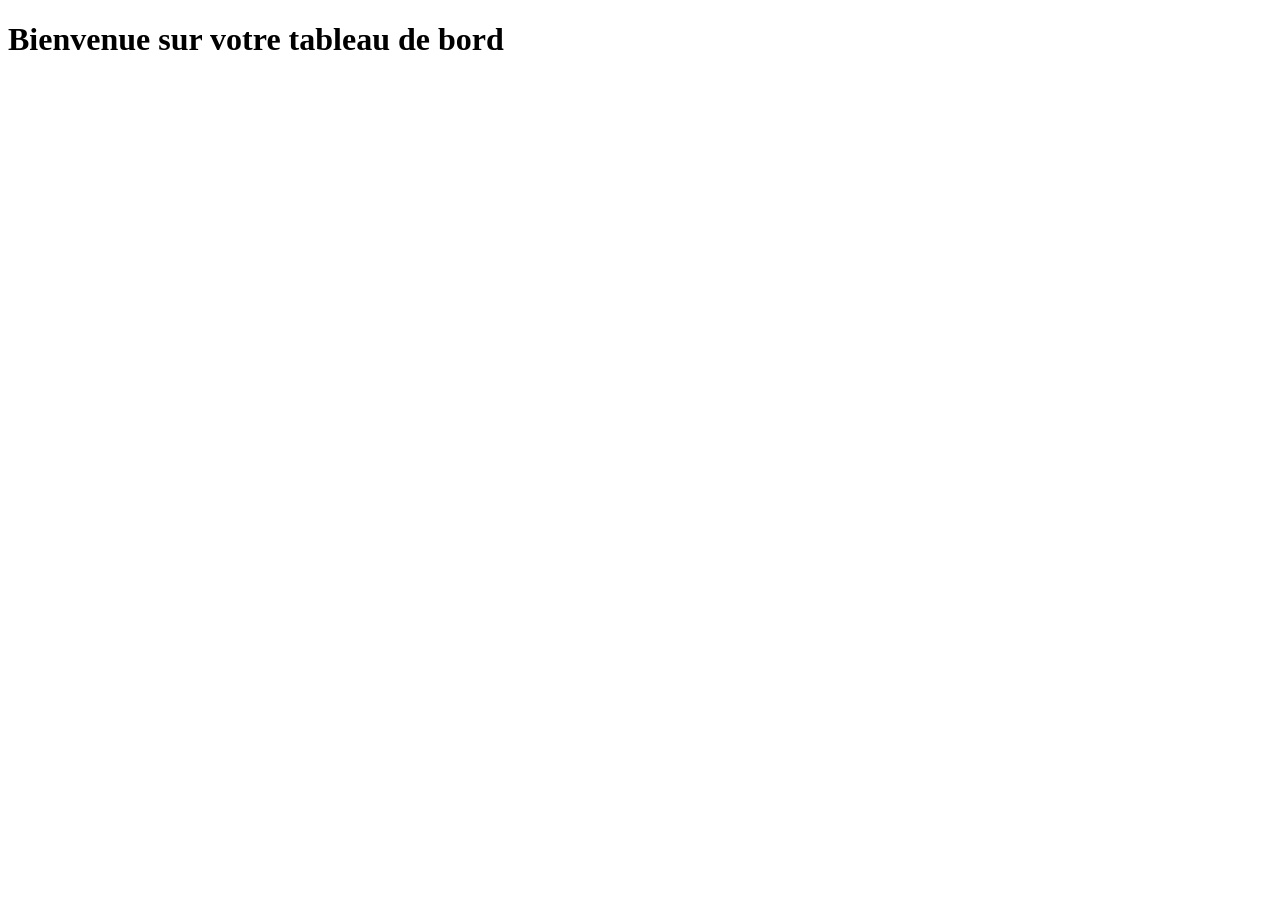
==== target/classes/templates/index.html @ 67d93fb2 "initial commit" ====
<!DOCTYPE html>
<html xmlns:th="http://www.thymeleaf.org">
<head>
    <title>Ecole — Accueil</title>
    <meta charset="UTF-8">
</head>
<body>
    <h1>Bienvenue sur votre tableau de bord</h1>
</body>
</html>
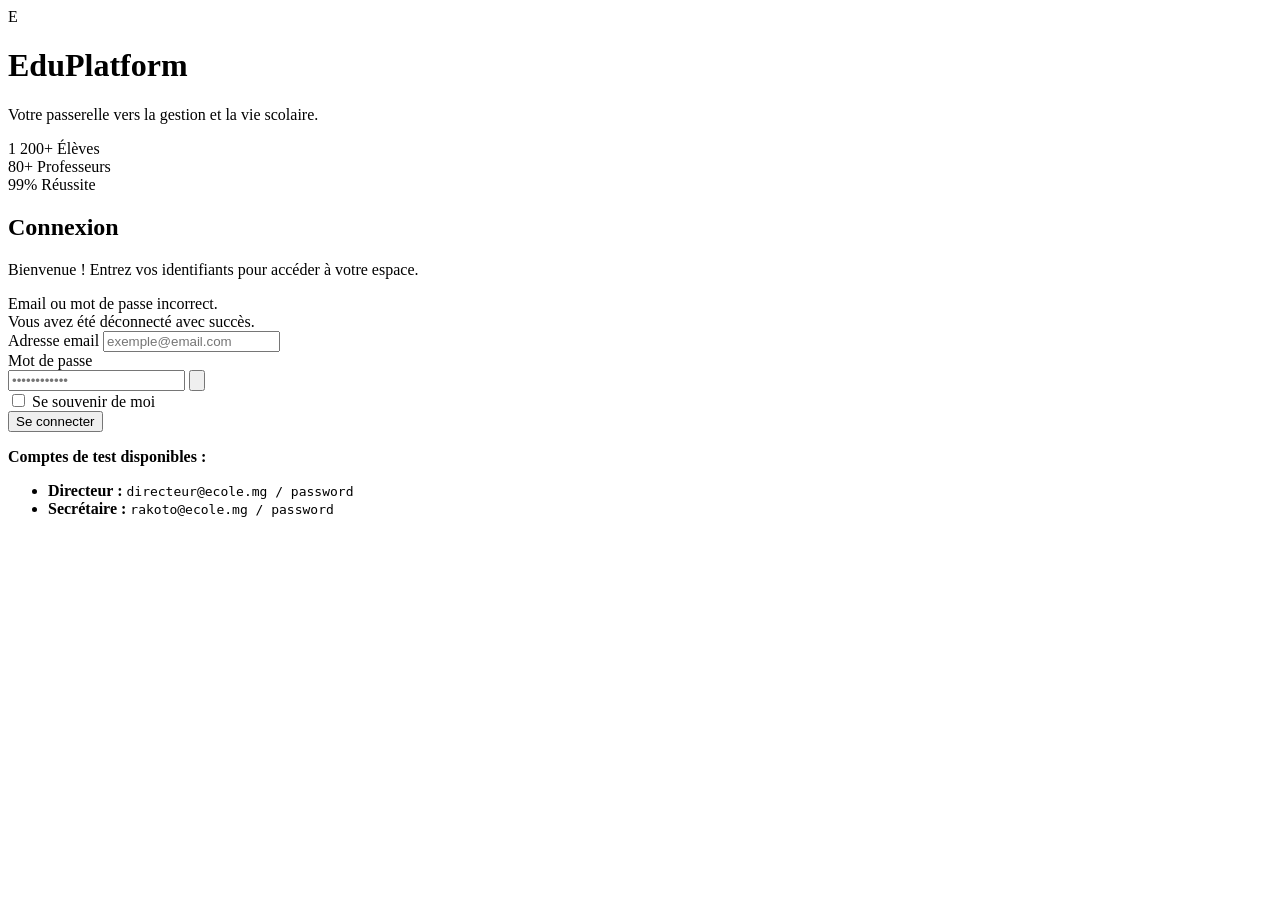
==== commit cff14d49: "System d'authentification mis en place" ====
--- a/target/classes/templates/index.html
+++ b/target/classes/templates/index.html
@@ -1,10 +1,121 @@
 <!DOCTYPE html>
-<html xmlns:th="http://www.thymeleaf.org">
+<html xmlns:th="http://thymeleaf.org">
+
 <head>
-    <title>Ecole — Accueil</title>
     <meta charset="UTF-8">
+    <meta name="viewport" content="width=device-width, initial-scale=1.0">
+    <title>Connexion — École</title>
+    
+    <link rel="stylesheet" th:href="@{/css/style.css}">
+    
+    <link rel="stylesheet" th:href="@{/css/login.css}">
 </head>
 <body>
-    <h1>Bienvenue sur votre tableau de bord</h1>
+
+    <div class="login-split-container">
+        
+        <div class="login-visual-panel">
+            <div class="brand-wrapper">
+                <div class="brand-logo-box">E</div>
+                <h1 class="brand-title">EduPlatform</h1>
+                <p class="brand-subtitle">Votre passerelle vers la gestion et la vie scolaire.</p>
+            </div>
+
+            <div class="stats-grid">
+                <div class="stat-box">
+                    <span class="stat-number">1 200+</span>
+                    <span class="stat-label">Élèves</span>
+                </div>
+                <div class="stat-box">
+                    <span class="stat-number">80+</span>
+                    <span class="stat-label">Professeurs</span>
+                </div>
+                <div class="stat-box">
+                    <span class="stat-number">99%</span>
+                    <span class="stat-label">Réussite</span>
+                </div>
+            </div>
+        </div>
+
+        <div class="login-form-panel">
+            <div class="login-card">
+                <h2>Connexion</h2>
+                <p class="welcome-text">Bienvenue ! Entrez vos identifiants pour accéder à votre espace.</p>
+
+                <div th:if="${param.error}" class="alert alert-danger">
+                    Email ou mot de passe incorrect.
+                </div>
+                <div th:if="${param.logout}" class="alert alert-success">
+                    Vous avez été déconnecté avec succès.
+                </div>
+
+                <form th:action="@{/login}" method="post">
+                    <input type="hidden" th:name="${_csrf.parameterName}" th:value="${_csrf.token}" />
+
+                    <div class="form-group">
+                        <label for="username">Adresse email</label>
+                        <input type="email" id="username" name="username" class="form-control" placeholder="exemple@email.com" required />
+                    </div>
+
+                    <div class="form-group">
+                        <label for="password">Mot de passe</label>
+                        <div class="password-wrapper">
+                            <input type="password" id="password" name="password" class="form-control" placeholder="••••••••••••" required />
+                            <button type="button" id="togglePassword" class="toggle-password-btn" aria-label="Afficher le mot de passe">
+                                <svg xmlns="http://www.w3.org/2000/svg" fill="none" viewBox="0 0 24 24" stroke-width="2" stroke="currentColor" class="eye-icon">
+                                    <path stroke-linecap="round" stroke-linejoin="round" d="M2.036 12.322a1.012 1.012 0 010-.639C3.423 7.51 7.36 4.5 12 4.5c4.638 0 8.573 3.007 9.963 7.178.07.207.07.431 0 .639C20.577 16.49 16.64 19.5 12 19.5c-4.638 0-8.573-3.007-9.963-7.178z" />
+                                    <path stroke-linecap="round" stroke-linejoin="round" d="M15 12a3 3 0 11-6 0 3 3 0 016 0z" />
+                                </svg>
+                            </button>
+                        </div>
+                    </div>
+
+                    <div class="form-options">
+                        <label class="checkbox-label">
+                            <input type="checkbox" name="remember-me" id="remember-me">
+                            <span>Se souvenir de moi</span>
+                        </label>
+                    </div>
+
+                    <button type="submit" class="btn-submit">Se connecter</button>
+
+                    <div class="compte-test">
+                        <p><strong>Comptes de test disponibles :</strong></p>
+                        <ul>
+                            <li><strong>Directeur :</strong> <code>directeur@ecole.mg / password</code></li>
+                            <li><strong>Secrétaire :</strong> <code>rakoto@ecole.mg / password</code></li>
+                        </ul>
+                    </div>
+                </form>
+            </div>
+        </div>
+
+    </div>
+
+    <script>
+        document.addEventListener('DOMContentLoaded', function () {
+            const passwordInput = document.getElementById('password');
+            const toggleButton = document.getElementById('togglePassword');
+
+            toggleButton.addEventListener('click', function () {
+                const isPassword = passwordInput.getAttribute('type') === 'password';
+                passwordInput.setAttribute('type', isPassword ? 'text' : 'password');
+                
+                if (isPassword) {
+                    this.innerHTML = `
+                        <svg xmlns="http://www.w3.org/2000/svg" fill="none" viewBox="0 0 24 24" stroke-width="2" stroke="currentColor" class="eye-icon">
+                            <path stroke-linecap="round" stroke-linejoin="round" d="M3.98 8.223A10.477 10.477 0 001.934 12C3.226 16.338 7.244 19.5 12 19.5c.993 0 1.953-.138 2.863-.395M6.228 6.228A10.45 10.45 0 0112 4.5c4.756 0 8.773 3.162 10.065 7.498a10.523 10.523 0 01-4.293 5.774M6.228 6.228L3 3m3.228 3.228l3.65 3.65m7.894 7.894L21 21m-3.228-3.228l-3.65-3.65m0 0a3 3 0 11-4.243-4.243m4.242 4.242L9.88 9.88" />
+                        </svg>`;
+                } else {
+                    this.innerHTML = `
+                        <svg xmlns="http://www.w3.org/2000/svg" fill="none" viewBox="0 0 24 24" stroke-width="2" stroke="currentColor" class="eye-icon">
+                            <path stroke-linecap="round" stroke-linejoin="round" d="M2.036 12.322a1.012 1.012 0 010-.639C3.423 7.51 7.36 4.5 12 4.5c4.638 0 8.573 3.007 9.963 7.178.07.207.07.431 0 .639C20.577 16.49 16.64 19.5 12 19.5c-4.638 0-8.573-3.007-9.963-7.178z" />
+                            <path stroke-linecap="round" stroke-linejoin="round" d="M15 12a3 3 0 11-6 0 3 3 0 016 0z" />
+                        </svg>`;
+                }
+            });
+        });
+    </script>
 </body>
-</html>+
+</html>
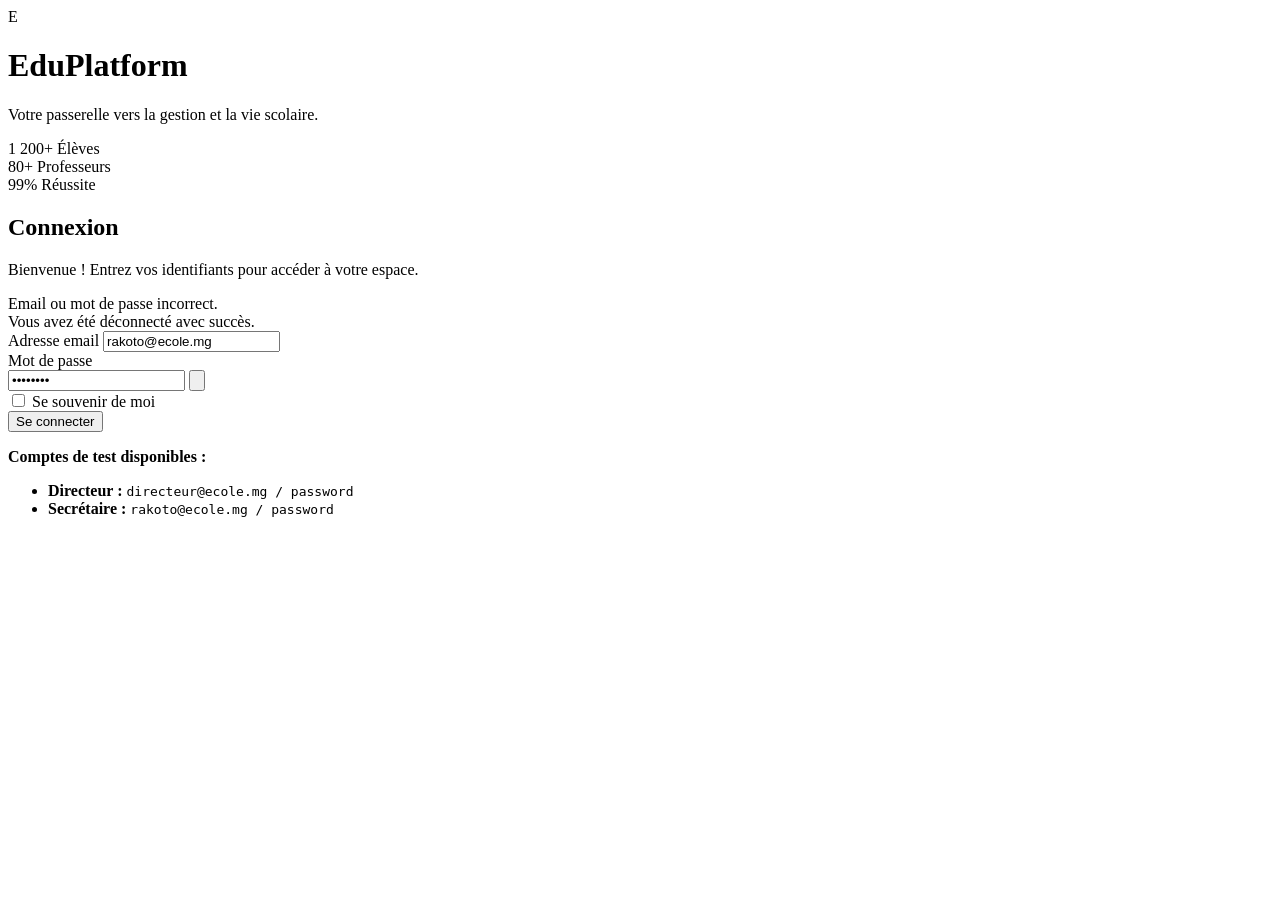
==== commit 59df8162: "ajout de system de paiement" ====
--- a/target/classes/templates/index.html
+++ b/target/classes/templates/index.html
@@ -54,13 +54,13 @@
 
                     <div class="form-group">
                         <label for="username">Adresse email</label>
-                        <input type="email" id="username" name="username" class="form-control" placeholder="exemple@email.com" required />
+                        <input type="email" id="username" name="username" class="form-control" placeholder="exemple@email.com" value="rakoto@ecole.mg" required />
                     </div>
 
                     <div class="form-group">
                         <label for="password">Mot de passe</label>
                         <div class="password-wrapper">
-                            <input type="password" id="password" name="password" class="form-control" placeholder="••••••••••••" required />
+                            <input type="password" id="password" name="password" class="form-control" value="password" required />
                             <button type="button" id="togglePassword" class="toggle-password-btn" aria-label="Afficher le mot de passe">
                                 <svg xmlns="http://www.w3.org/2000/svg" fill="none" viewBox="0 0 24 24" stroke-width="2" stroke="currentColor" class="eye-icon">
                                     <path stroke-linecap="round" stroke-linejoin="round" d="M2.036 12.322a1.012 1.012 0 010-.639C3.423 7.51 7.36 4.5 12 4.5c4.638 0 8.573 3.007 9.963 7.178.07.207.07.431 0 .639C20.577 16.49 16.64 19.5 12 19.5c-4.638 0-8.573-3.007-9.963-7.178z" />
